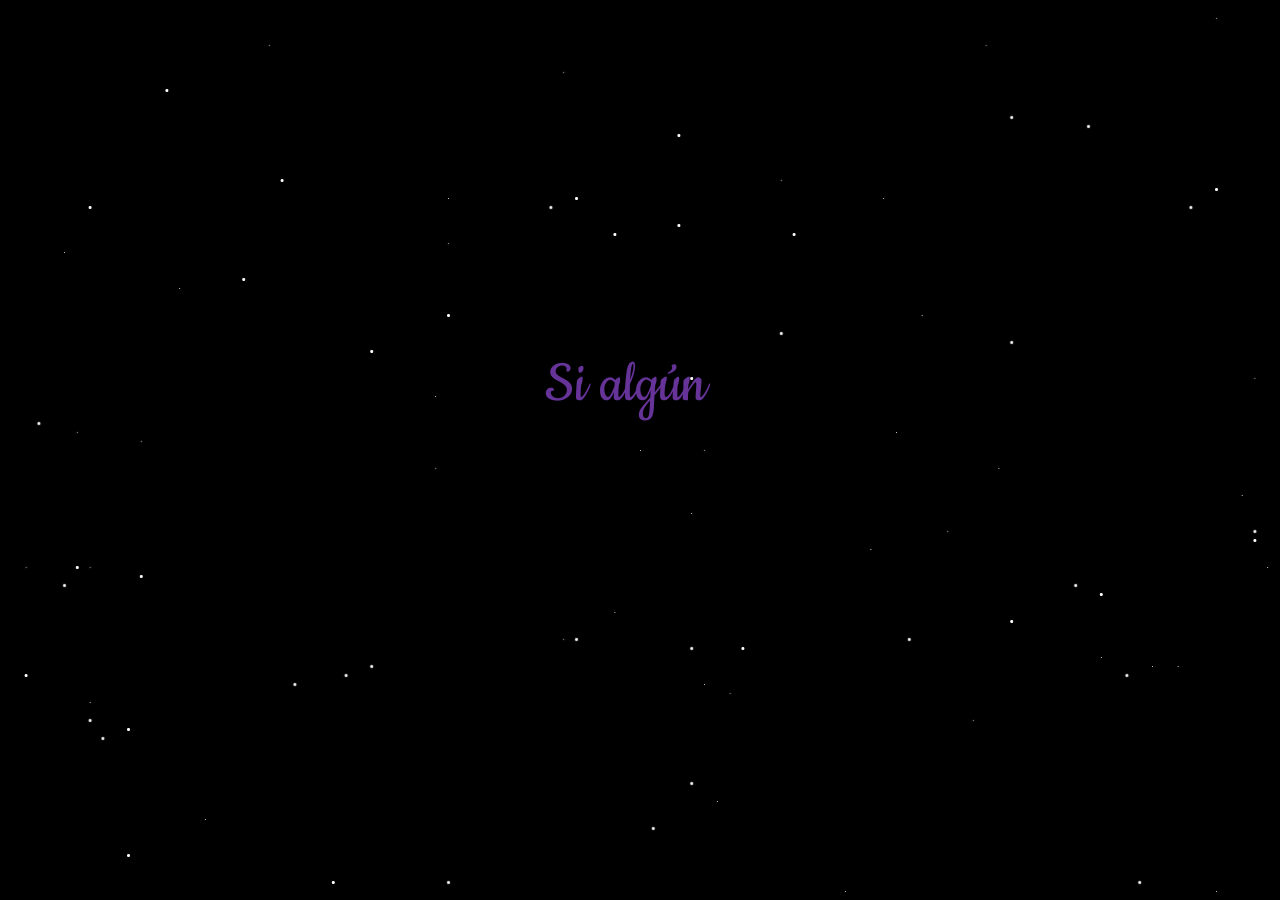
==== frase.html @ 14f210ad "Add files via upload" ====
<!DOCTYPE html>
<html lang="es">

  <head>
    <meta charset="UTF-8">
    <title>Gordis</title>
    <link rel="icon" type="image/png" href="./img/pastel.png">
    <link rel="stylesheet" href="https://public.codepenassets.com/css/normalize-5.0.0.min.css">
    <link href="https://fonts.googleapis.com/css2?family=JetBrains+Mono:wght@800&family=Cookie&display=swap" rel="stylesheet">

<link rel="stylesheet" href="./frase.css">

  </head>
    
  <body>
  <div class="main"></div>
  <div class='console-container'><span id='text'></span><div class='console-underscore' id='console'>&#95;</div></div>
    <script  src="./frase.js"></script>

    <script>
    document.addEventListener('click', function() {
      window.location.href = './fotos.html';
    });
  </script>
  </body>
  
</html>
---- frase.css ----
body{
    background-color: #000;
}

.main {
    position: fixed;
    top: 50%;
    left: 50%;
    height: 1px;
    width: 1px;
    background-color: #fff;
    border-radius: 50%;
    box-shadow: -42vw -4vh 0px 0px #fff,25vw -41vh 0px 0px #fff,-20vw 49vh 0px 1px #fff,5vw 40vh 1px 1px #fff,29vw 19vh 1px 0px #fff,-44vw -13vh 0px 0px #fff,46vw 41vh 0px 1px #fff,-3vw -45vh 0px 1px #fff,47vw 35vh 1px 0px #fff,12vw -8vh 1px 0px #fff,-34vw 48vh 1px 1px #fff,32vw 26vh 1px 1px #fff,32vw -41vh 1px 1px #fff,0vw 37vh 1px 1px #fff,34vw -26vh 1px 0px #fff,-14vw -49vh 1px 0px #fff,-12vw 45vh 0px 1px #fff,-44vw -33vh 0px 1px #fff,-13vw 41vh 0px 0px #fff,-36vw -11vh 0px 1px #fff,-23vw -24vh 1px 0px #fff,-38vw -27vh 0px 1px #fff,16vw -19vh 0px 0px #fff,28vw 33vh 1px 0px #fff,-49vw -4vh 0px 0px #fff,16vw 32vh 0px 1px #fff,36vw -18vh 1px 0px #fff,-25vw -30vh 1px 0px #fff,-23vw 24vh 0px 1px #fff,-2vw -35vh 1px 1px #fff,-25vw 9vh 0px 0px #fff,-15vw -34vh 0px 0px #fff,-8vw -19vh 1px 0px #fff,-20vw -20vh 1px 1px #fff,42vw 50vh 0px 1px #fff,-32vw 10vh 1px 0px #fff,-23vw -17vh 0px 0px #fff,44vw 15vh 1px 0px #fff,-40vw 33vh 1px 1px #fff,-43vw 8vh 0px 0px #fff,-48vw -15vh 1px 1px #fff,-24vw 17vh 0px 0px #fff,-31vw 50vh 1px 0px #fff,36vw -38vh 0px 1px #fff,-7vw 48vh 0px 0px #fff,15vw -32vh 0px 0px #fff,29vw -41vh 0px 0px #fff,2vw 37vh 1px 0px #fff,7vw -40vh 1px 1px #fff,15vw 18vh 0px 0px #fff,25vw -13vh 1px 1px #fff,-46vw -12vh 1px 1px #fff,-18vw 22vh 0px 0px #fff,23vw -9vh 1px 0px #fff,50vw 12vh 0px 1px #fff,45vw 2vh 0px 0px #fff,14vw -48vh 1px 0px #fff,23vw 43vh 0px 1px #fff,-40vw 16vh 1px 1px #fff,20vw -31vh 0px 1px #fff,-17vw 44vh 1px 1px #fff,18vw -45vh 0px 0px #fff,33vw -6vh 0px 0px #fff,0vw 7vh 0px 1px #fff,-10vw -18vh 0px 1px #fff,-19vw 5vh 1px 0px #fff,1vw 42vh 0px 0px #fff,22vw 48vh 0px 1px #fff,39vw -8vh 1px 1px #fff,-6vw -42vh 1px 0px #fff,-47vw 34vh 0px 0px #fff,-46vw 19vh 0px 1px #fff,-12vw -32vh 0px 0px #fff,-45vw -38vh 0px 1px #fff,-28vw 18vh 1px 0px #fff,-38vw -46vh 1px 1px #fff,49vw -6vh 1px 1px #fff,-28vw 18vh 1px 1px #fff,10vw -24vh 0px 1px #fff,-5vw -11vh 1px 1px #fff,33vw -8vh 1px 0px #fff,-16vw 17vh 0px 0px #fff,18vw 27vh 0px 1px #fff,-8vw -10vh 1px 1px #fff;
  
  /* stars were too big with the layers above but left the code in case no one cares  -- as in, if noone's just that  one other loner who actually cares    */
  
  box-shadow: 24vw 9vh 1px 0px #fff,12vw -24vh 0px 1px #fff,-45vw -22vh 0px 0px #fff,-37vw -40vh 0px 1px #fff,29vw 19vh 0px 1px #fff,4vw -8vh 0px 1px #fff,-5vw 21vh 1px 1px #fff,-27vw 26vh 1px 1px #fff,-47vw -3vh 1px 1px #fff,-28vw -30vh 0px 1px #fff,-43vw -27vh 0px 1px #fff,4vw 22vh 1px 1px #fff,36vw 23vh 0px 0px #fff,-21vw 24vh 1px 1px #fff,-16vw 2vh 1px 0px #fff,-16vw -6vh 0px 0px #fff,5vw 26vh 0px 0px #fff,-34vw 41vh 0px 0px #fff,1vw 42vh 1px 1px #fff,11vw -13vh 1px 1px #fff,48vw -8vh 1px 0px #fff,22vw -15vh 0px 0px #fff,45vw 49vh 0px 0px #fff,43vw -27vh 1px 1px #fff,20vw -2vh 0px 0px #fff,8vw 22vh 0px 1px #fff,39vw 48vh 1px 1px #fff,-21vw -11vh 0px 1px #fff,-40vw 45vh 0px 1px #fff,11vw -30vh 1px 0px #fff,26vw 30vh 1px 0px #fff,45vw -29vh 0px 1px #fff,-2vw 18vh 0px 0px #fff,-29vw -45vh 1px 0px #fff,-7vw -27vh 1px 1px #fff,42vw 24vh 0px 0px #fff,45vw -48vh 1px 0px #fff,-36vw -18vh 0px 0px #fff,-44vw 13vh 0px 1px #fff,36vw 16vh 0px 1px #fff,40vw 24vh 0px 0px #fff,18vw 11vh 0px 0px #fff,-15vw -23vh 1px 0px #fff,-24vw 48vh 0px 1px #fff,27vw -45vh 1px 0px #fff,-2vw -24vh 0px 1px #fff,-15vw -28vh 0px 0px #fff,-43vw 13vh 1px 0px #fff,7vw 27vh 1px 0px #fff,47vw 5vh 0px 0px #fff,-45vw 15vh 1px 1px #fff,-5vw -28vh 0px 1px #fff,38vw 25vh 1px 1px #fff,-39vw -1vh 1px 0px #fff,5vw 0vh 1px 0px #fff,49vw 13vh 0px 0px #fff,48vw 10vh 0px 1px #fff,19vw -28vh 0px 0px #fff,4vw 7vh 0px 0px #fff,21vw 21vh 1px 1px #fff,-15vw -15vh 0px 1px #fff,-6vw -42vh 1px 0px #fff,-15vw 48vh 1px 1px #fff,-23vw 25vh 1px 1px #fff,-48vw 25vh 0px 1px #fff,-31vw -19vh 0px 1px #fff,4vw 37vh 1px 1px #fff,-43vw 28vh 0px 0px #fff,3vw -25vh 0px 1px #fff,-39vw 14vh 0px 1px #fff,-40vw 31vh 0px 1px #fff,35vw -36vh 1px 1px #fff,16vw 49vh 0px 0px #fff,6vw 39vh 0px 0px #fff,3vw -35vh 0px 1px #fff,-44vw -2vh 1px 0px #fff,-6vw 21vh 1px 0px #fff,48vw 9vh 1px 1px #fff,-43vw 30vh 1px 1px #fff,29vw -12vh 1px 1px #fff,-48vw 13vh 1px 0px #fff,-42vw 32vh 1px 1px #fff,34vw 15vh 1px 1px #fff,29vw -37vh 1px 1px #fff,28vw 2vh 0px 0px #fff;
  -webkit-animation: zoom 16s alternate infinite;
          animation: zoom 16s alternate infinite; 
}

@-webkit-keyframes zoom {
    0%{
        transform: scale(1);
    }
    100%{
        transform: scale(1.5);
    }
}

@keyframes zoom {
    0%{
        transform: scale(1);
    }
    100%{
        transform: scale(1.5);
    }
}


.hidden {
  opacity:0;
}
.console-container {
 
  font-family: 'Cookie', cursive;
  font-size:4em;
  text-align:center;
  height:200px;
  width:600px;
  display:block;
  position:absolute;
  color:white;
  top:0;
  bottom:0;
  left:0;
  right:0;
  margin:auto;
}
.console-underscore {
   display:inline-block;
  position:relative;
  top:-0.14em;
  left:10px;
}
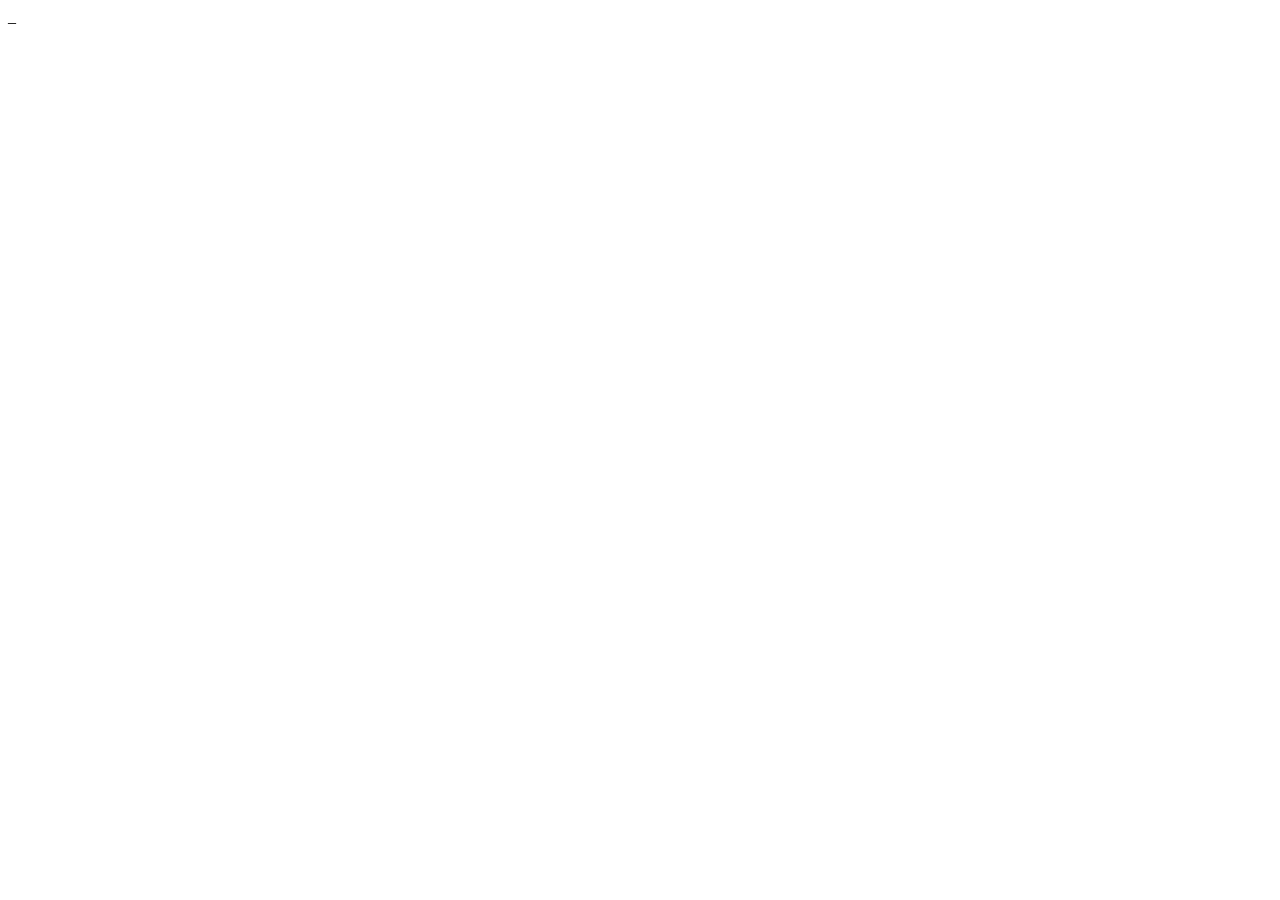
==== commit b5a46294: "Replace frase.css and frase.js with frase2.css and frase2.js" ====
--- a/frase.html
+++ b/frase.html
@@ -8,14 +8,14 @@
     <link rel="stylesheet" href="https://public.codepenassets.com/css/normalize-5.0.0.min.css">
     <link href="https://fonts.googleapis.com/css2?family=JetBrains+Mono:wght@800&family=Cookie&display=swap" rel="stylesheet">
 
-<link rel="stylesheet" href="./frase.css">
+<link rel="stylesheet" href="./frase2.css">
 
   </head>
     
   <body>
   <div class="main"></div>
   <div class='console-container'><span id='text'></span><div class='console-underscore' id='console'>&#95;</div></div>
-    <script  src="./frase.js"></script>
+    <script  src="./frase2.js"></script>
 
     <script>
     document.addEventListener('click', function() {
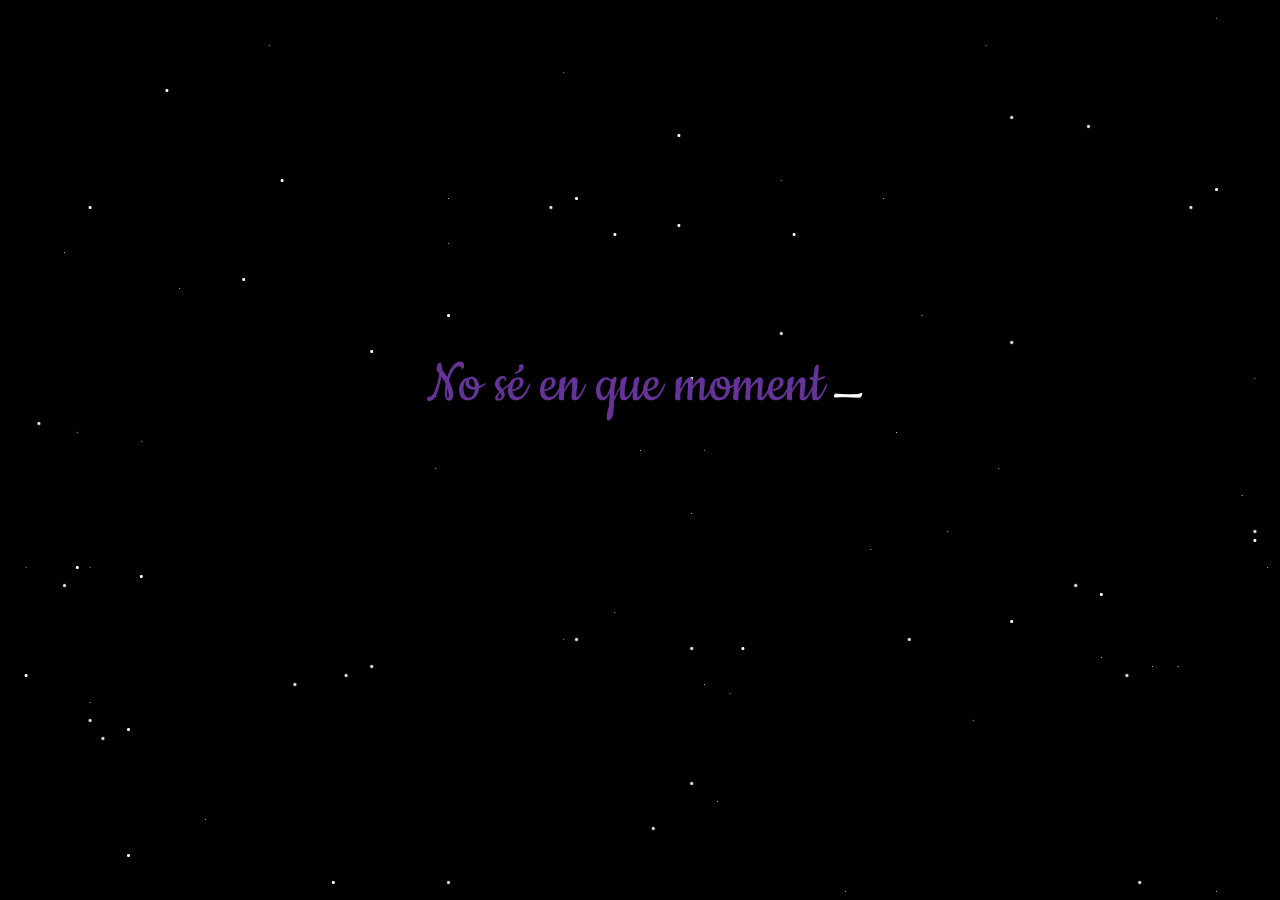
==== commit d5d75ec3: "Fix file paths for CSS and JS in frase.html" ====
--- a/frase.html
+++ b/frase.html
@@ -8,14 +8,14 @@
     <link rel="stylesheet" href="https://public.codepenassets.com/css/normalize-5.0.0.min.css">
     <link href="https://fonts.googleapis.com/css2?family=JetBrains+Mono:wght@800&family=Cookie&display=swap" rel="stylesheet">
 
-<link rel="stylesheet" href="./frase2.css">
+<link rel="stylesheet" href="./frase 2.css">
 
   </head>
     
   <body>
   <div class="main"></div>
   <div class='console-container'><span id='text'></span><div class='console-underscore' id='console'>&#95;</div></div>
-    <script  src="./frase2.js"></script>
+    <script  src="./frase 2.js"></script>
 
     <script>
     document.addEventListener('click', function() {
--- a/frase 2.css
+++ b/frase 2.css
@@ -0,0 +1,65 @@
+body{
+    background-color: #000;
+}
+
+.main {
+    position: fixed;
+    top: 50%;
+    left: 50%;
+    height: 1px;
+    width: 1px;
+    background-color: #fff;
+    border-radius: 50%;
+    box-shadow: -42vw -4vh 0px 0px #fff,25vw -41vh 0px 0px #fff,-20vw 49vh 0px 1px #fff,5vw 40vh 1px 1px #fff,29vw 19vh 1px 0px #fff,-44vw -13vh 0px 0px #fff,46vw 41vh 0px 1px #fff,-3vw -45vh 0px 1px #fff,47vw 35vh 1px 0px #fff,12vw -8vh 1px 0px #fff,-34vw 48vh 1px 1px #fff,32vw 26vh 1px 1px #fff,32vw -41vh 1px 1px #fff,0vw 37vh 1px 1px #fff,34vw -26vh 1px 0px #fff,-14vw -49vh 1px 0px #fff,-12vw 45vh 0px 1px #fff,-44vw -33vh 0px 1px #fff,-13vw 41vh 0px 0px #fff,-36vw -11vh 0px 1px #fff,-23vw -24vh 1px 0px #fff,-38vw -27vh 0px 1px #fff,16vw -19vh 0px 0px #fff,28vw 33vh 1px 0px #fff,-49vw -4vh 0px 0px #fff,16vw 32vh 0px 1px #fff,36vw -18vh 1px 0px #fff,-25vw -30vh 1px 0px #fff,-23vw 24vh 0px 1px #fff,-2vw -35vh 1px 1px #fff,-25vw 9vh 0px 0px #fff,-15vw -34vh 0px 0px #fff,-8vw -19vh 1px 0px #fff,-20vw -20vh 1px 1px #fff,42vw 50vh 0px 1px #fff,-32vw 10vh 1px 0px #fff,-23vw -17vh 0px 0px #fff,44vw 15vh 1px 0px #fff,-40vw 33vh 1px 1px #fff,-43vw 8vh 0px 0px #fff,-48vw -15vh 1px 1px #fff,-24vw 17vh 0px 0px #fff,-31vw 50vh 1px 0px #fff,36vw -38vh 0px 1px #fff,-7vw 48vh 0px 0px #fff,15vw -32vh 0px 0px #fff,29vw -41vh 0px 0px #fff,2vw 37vh 1px 0px #fff,7vw -40vh 1px 1px #fff,15vw 18vh 0px 0px #fff,25vw -13vh 1px 1px #fff,-46vw -12vh 1px 1px #fff,-18vw 22vh 0px 0px #fff,23vw -9vh 1px 0px #fff,50vw 12vh 0px 1px #fff,45vw 2vh 0px 0px #fff,14vw -48vh 1px 0px #fff,23vw 43vh 0px 1px #fff,-40vw 16vh 1px 1px #fff,20vw -31vh 0px 1px #fff,-17vw 44vh 1px 1px #fff,18vw -45vh 0px 0px #fff,33vw -6vh 0px 0px #fff,0vw 7vh 0px 1px #fff,-10vw -18vh 0px 1px #fff,-19vw 5vh 1px 0px #fff,1vw 42vh 0px 0px #fff,22vw 48vh 0px 1px #fff,39vw -8vh 1px 1px #fff,-6vw -42vh 1px 0px #fff,-47vw 34vh 0px 0px #fff,-46vw 19vh 0px 1px #fff,-12vw -32vh 0px 0px #fff,-45vw -38vh 0px 1px #fff,-28vw 18vh 1px 0px #fff,-38vw -46vh 1px 1px #fff,49vw -6vh 1px 1px #fff,-28vw 18vh 1px 1px #fff,10vw -24vh 0px 1px #fff,-5vw -11vh 1px 1px #fff,33vw -8vh 1px 0px #fff,-16vw 17vh 0px 0px #fff,18vw 27vh 0px 1px #fff,-8vw -10vh 1px 1px #fff;
+  
+  /* stars were too big with the layers above but left the code in case no one cares  -- as in, if noone's just that  one other loner who actually cares    */
+  
+  box-shadow: 24vw 9vh 1px 0px #fff,12vw -24vh 0px 1px #fff,-45vw -22vh 0px 0px #fff,-37vw -40vh 0px 1px #fff,29vw 19vh 0px 1px #fff,4vw -8vh 0px 1px #fff,-5vw 21vh 1px 1px #fff,-27vw 26vh 1px 1px #fff,-47vw -3vh 1px 1px #fff,-28vw -30vh 0px 1px #fff,-43vw -27vh 0px 1px #fff,4vw 22vh 1px 1px #fff,36vw 23vh 0px 0px #fff,-21vw 24vh 1px 1px #fff,-16vw 2vh 1px 0px #fff,-16vw -6vh 0px 0px #fff,5vw 26vh 0px 0px #fff,-34vw 41vh 0px 0px #fff,1vw 42vh 1px 1px #fff,11vw -13vh 1px 1px #fff,48vw -8vh 1px 0px #fff,22vw -15vh 0px 0px #fff,45vw 49vh 0px 0px #fff,43vw -27vh 1px 1px #fff,20vw -2vh 0px 0px #fff,8vw 22vh 0px 1px #fff,39vw 48vh 1px 1px #fff,-21vw -11vh 0px 1px #fff,-40vw 45vh 0px 1px #fff,11vw -30vh 1px 0px #fff,26vw 30vh 1px 0px #fff,45vw -29vh 0px 1px #fff,-2vw 18vh 0px 0px #fff,-29vw -45vh 1px 0px #fff,-7vw -27vh 1px 1px #fff,42vw 24vh 0px 0px #fff,45vw -48vh 1px 0px #fff,-36vw -18vh 0px 0px #fff,-44vw 13vh 0px 1px #fff,36vw 16vh 0px 1px #fff,40vw 24vh 0px 0px #fff,18vw 11vh 0px 0px #fff,-15vw -23vh 1px 0px #fff,-24vw 48vh 0px 1px #fff,27vw -45vh 1px 0px #fff,-2vw -24vh 0px 1px #fff,-15vw -28vh 0px 0px #fff,-43vw 13vh 1px 0px #fff,7vw 27vh 1px 0px #fff,47vw 5vh 0px 0px #fff,-45vw 15vh 1px 1px #fff,-5vw -28vh 0px 1px #fff,38vw 25vh 1px 1px #fff,-39vw -1vh 1px 0px #fff,5vw 0vh 1px 0px #fff,49vw 13vh 0px 0px #fff,48vw 10vh 0px 1px #fff,19vw -28vh 0px 0px #fff,4vw 7vh 0px 0px #fff,21vw 21vh 1px 1px #fff,-15vw -15vh 0px 1px #fff,-6vw -42vh 1px 0px #fff,-15vw 48vh 1px 1px #fff,-23vw 25vh 1px 1px #fff,-48vw 25vh 0px 1px #fff,-31vw -19vh 0px 1px #fff,4vw 37vh 1px 1px #fff,-43vw 28vh 0px 0px #fff,3vw -25vh 0px 1px #fff,-39vw 14vh 0px 1px #fff,-40vw 31vh 0px 1px #fff,35vw -36vh 1px 1px #fff,16vw 49vh 0px 0px #fff,6vw 39vh 0px 0px #fff,3vw -35vh 0px 1px #fff,-44vw -2vh 1px 0px #fff,-6vw 21vh 1px 0px #fff,48vw 9vh 1px 1px #fff,-43vw 30vh 1px 1px #fff,29vw -12vh 1px 1px #fff,-48vw 13vh 1px 0px #fff,-42vw 32vh 1px 1px #fff,34vw 15vh 1px 1px #fff,29vw -37vh 1px 1px #fff,28vw 2vh 0px 0px #fff;
+  -webkit-animation: zoom 16s alternate infinite;
+          animation: zoom 16s alternate infinite; 
+}
+
+@-webkit-keyframes zoom {
+    0%{
+        transform: scale(1);
+    }
+    100%{
+        transform: scale(1.5);
+    }
+}
+
+@keyframes zoom {
+    0%{
+        transform: scale(1);
+    }
+    100%{
+        transform: scale(1.5);
+    }
+}
+
+
+.hidden {
+  opacity:0;
+}
+.console-container {
+ 
+  font-family: 'Cookie', cursive;
+  font-size:4em;
+  text-align:center;
+  height:200px;
+  width:600px;
+  display:block;
+  position:absolute;
+  color:white;
+  top:0;
+  bottom:0;
+  left:0;
+  right:0;
+  margin:auto;
+}
+.console-underscore {
+   display:inline-block;
+  position:relative;
+  top:-0.14em;
+  left:10px;
+}
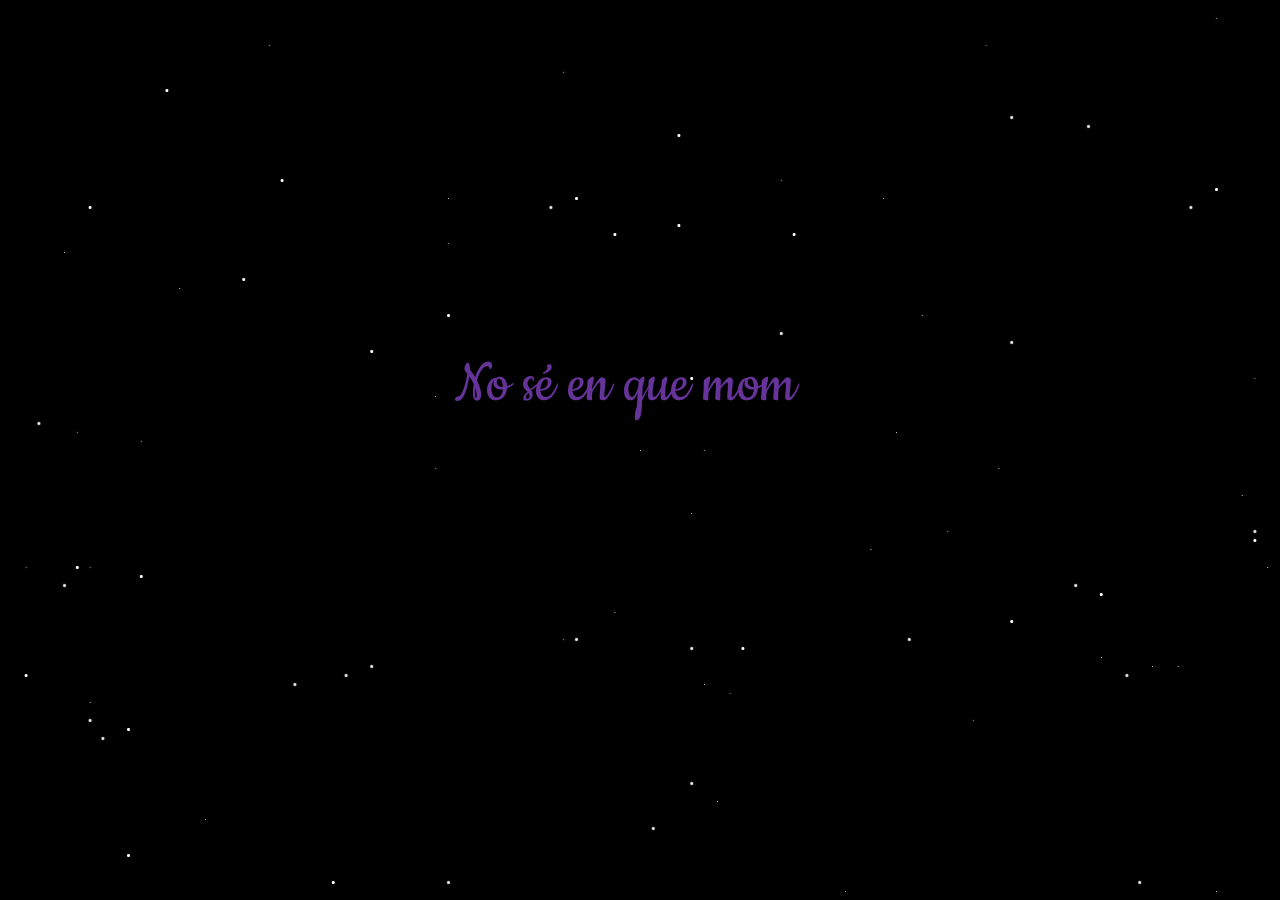
==== commit f2555985: "Fix stylesheet and script file references in frase.html" ====
--- a/frase.html
+++ b/frase.html
@@ -8,14 +8,14 @@
     <link rel="stylesheet" href="https://public.codepenassets.com/css/normalize-5.0.0.min.css">
     <link href="https://fonts.googleapis.com/css2?family=JetBrains+Mono:wght@800&family=Cookie&display=swap" rel="stylesheet">
 
-<link rel="stylesheet" href="./frase 2.css">
+<link rel="stylesheet" href="./frase2.css">
 
   </head>
     
   <body>
   <div class="main"></div>
   <div class='console-container'><span id='text'></span><div class='console-underscore' id='console'>&#95;</div></div>
-    <script  src="./frase 2.js"></script>
+    <script  src="./frase2.js"></script>
 
     <script>
     document.addEventListener('click', function() {
--- a/frase2.css
+++ b/frase2.css
@@ -0,0 +1,65 @@
+body{
+    background-color: #000;
+}
+
+.main {
+    position: fixed;
+    top: 50%;
+    left: 50%;
+    height: 1px;
+    width: 1px;
+    background-color: #fff;
+    border-radius: 50%;
+    box-shadow: -42vw -4vh 0px 0px #fff,25vw -41vh 0px 0px #fff,-20vw 49vh 0px 1px #fff,5vw 40vh 1px 1px #fff,29vw 19vh 1px 0px #fff,-44vw -13vh 0px 0px #fff,46vw 41vh 0px 1px #fff,-3vw -45vh 0px 1px #fff,47vw 35vh 1px 0px #fff,12vw -8vh 1px 0px #fff,-34vw 48vh 1px 1px #fff,32vw 26vh 1px 1px #fff,32vw -41vh 1px 1px #fff,0vw 37vh 1px 1px #fff,34vw -26vh 1px 0px #fff,-14vw -49vh 1px 0px #fff,-12vw 45vh 0px 1px #fff,-44vw -33vh 0px 1px #fff,-13vw 41vh 0px 0px #fff,-36vw -11vh 0px 1px #fff,-23vw -24vh 1px 0px #fff,-38vw -27vh 0px 1px #fff,16vw -19vh 0px 0px #fff,28vw 33vh 1px 0px #fff,-49vw -4vh 0px 0px #fff,16vw 32vh 0px 1px #fff,36vw -18vh 1px 0px #fff,-25vw -30vh 1px 0px #fff,-23vw 24vh 0px 1px #fff,-2vw -35vh 1px 1px #fff,-25vw 9vh 0px 0px #fff,-15vw -34vh 0px 0px #fff,-8vw -19vh 1px 0px #fff,-20vw -20vh 1px 1px #fff,42vw 50vh 0px 1px #fff,-32vw 10vh 1px 0px #fff,-23vw -17vh 0px 0px #fff,44vw 15vh 1px 0px #fff,-40vw 33vh 1px 1px #fff,-43vw 8vh 0px 0px #fff,-48vw -15vh 1px 1px #fff,-24vw 17vh 0px 0px #fff,-31vw 50vh 1px 0px #fff,36vw -38vh 0px 1px #fff,-7vw 48vh 0px 0px #fff,15vw -32vh 0px 0px #fff,29vw -41vh 0px 0px #fff,2vw 37vh 1px 0px #fff,7vw -40vh 1px 1px #fff,15vw 18vh 0px 0px #fff,25vw -13vh 1px 1px #fff,-46vw -12vh 1px 1px #fff,-18vw 22vh 0px 0px #fff,23vw -9vh 1px 0px #fff,50vw 12vh 0px 1px #fff,45vw 2vh 0px 0px #fff,14vw -48vh 1px 0px #fff,23vw 43vh 0px 1px #fff,-40vw 16vh 1px 1px #fff,20vw -31vh 0px 1px #fff,-17vw 44vh 1px 1px #fff,18vw -45vh 0px 0px #fff,33vw -6vh 0px 0px #fff,0vw 7vh 0px 1px #fff,-10vw -18vh 0px 1px #fff,-19vw 5vh 1px 0px #fff,1vw 42vh 0px 0px #fff,22vw 48vh 0px 1px #fff,39vw -8vh 1px 1px #fff,-6vw -42vh 1px 0px #fff,-47vw 34vh 0px 0px #fff,-46vw 19vh 0px 1px #fff,-12vw -32vh 0px 0px #fff,-45vw -38vh 0px 1px #fff,-28vw 18vh 1px 0px #fff,-38vw -46vh 1px 1px #fff,49vw -6vh 1px 1px #fff,-28vw 18vh 1px 1px #fff,10vw -24vh 0px 1px #fff,-5vw -11vh 1px 1px #fff,33vw -8vh 1px 0px #fff,-16vw 17vh 0px 0px #fff,18vw 27vh 0px 1px #fff,-8vw -10vh 1px 1px #fff;
+  
+  /* stars were too big with the layers above but left the code in case no one cares  -- as in, if noone's just that  one other loner who actually cares    */
+  
+  box-shadow: 24vw 9vh 1px 0px #fff,12vw -24vh 0px 1px #fff,-45vw -22vh 0px 0px #fff,-37vw -40vh 0px 1px #fff,29vw 19vh 0px 1px #fff,4vw -8vh 0px 1px #fff,-5vw 21vh 1px 1px #fff,-27vw 26vh 1px 1px #fff,-47vw -3vh 1px 1px #fff,-28vw -30vh 0px 1px #fff,-43vw -27vh 0px 1px #fff,4vw 22vh 1px 1px #fff,36vw 23vh 0px 0px #fff,-21vw 24vh 1px 1px #fff,-16vw 2vh 1px 0px #fff,-16vw -6vh 0px 0px #fff,5vw 26vh 0px 0px #fff,-34vw 41vh 0px 0px #fff,1vw 42vh 1px 1px #fff,11vw -13vh 1px 1px #fff,48vw -8vh 1px 0px #fff,22vw -15vh 0px 0px #fff,45vw 49vh 0px 0px #fff,43vw -27vh 1px 1px #fff,20vw -2vh 0px 0px #fff,8vw 22vh 0px 1px #fff,39vw 48vh 1px 1px #fff,-21vw -11vh 0px 1px #fff,-40vw 45vh 0px 1px #fff,11vw -30vh 1px 0px #fff,26vw 30vh 1px 0px #fff,45vw -29vh 0px 1px #fff,-2vw 18vh 0px 0px #fff,-29vw -45vh 1px 0px #fff,-7vw -27vh 1px 1px #fff,42vw 24vh 0px 0px #fff,45vw -48vh 1px 0px #fff,-36vw -18vh 0px 0px #fff,-44vw 13vh 0px 1px #fff,36vw 16vh 0px 1px #fff,40vw 24vh 0px 0px #fff,18vw 11vh 0px 0px #fff,-15vw -23vh 1px 0px #fff,-24vw 48vh 0px 1px #fff,27vw -45vh 1px 0px #fff,-2vw -24vh 0px 1px #fff,-15vw -28vh 0px 0px #fff,-43vw 13vh 1px 0px #fff,7vw 27vh 1px 0px #fff,47vw 5vh 0px 0px #fff,-45vw 15vh 1px 1px #fff,-5vw -28vh 0px 1px #fff,38vw 25vh 1px 1px #fff,-39vw -1vh 1px 0px #fff,5vw 0vh 1px 0px #fff,49vw 13vh 0px 0px #fff,48vw 10vh 0px 1px #fff,19vw -28vh 0px 0px #fff,4vw 7vh 0px 0px #fff,21vw 21vh 1px 1px #fff,-15vw -15vh 0px 1px #fff,-6vw -42vh 1px 0px #fff,-15vw 48vh 1px 1px #fff,-23vw 25vh 1px 1px #fff,-48vw 25vh 0px 1px #fff,-31vw -19vh 0px 1px #fff,4vw 37vh 1px 1px #fff,-43vw 28vh 0px 0px #fff,3vw -25vh 0px 1px #fff,-39vw 14vh 0px 1px #fff,-40vw 31vh 0px 1px #fff,35vw -36vh 1px 1px #fff,16vw 49vh 0px 0px #fff,6vw 39vh 0px 0px #fff,3vw -35vh 0px 1px #fff,-44vw -2vh 1px 0px #fff,-6vw 21vh 1px 0px #fff,48vw 9vh 1px 1px #fff,-43vw 30vh 1px 1px #fff,29vw -12vh 1px 1px #fff,-48vw 13vh 1px 0px #fff,-42vw 32vh 1px 1px #fff,34vw 15vh 1px 1px #fff,29vw -37vh 1px 1px #fff,28vw 2vh 0px 0px #fff;
+  -webkit-animation: zoom 16s alternate infinite;
+          animation: zoom 16s alternate infinite; 
+}
+
+@-webkit-keyframes zoom {
+    0%{
+        transform: scale(1);
+    }
+    100%{
+        transform: scale(1.5);
+    }
+}
+
+@keyframes zoom {
+    0%{
+        transform: scale(1);
+    }
+    100%{
+        transform: scale(1.5);
+    }
+}
+
+
+.hidden {
+  opacity:0;
+}
+.console-container {
+ 
+  font-family: 'Cookie', cursive;
+  font-size:4em;
+  text-align:center;
+  height:200px;
+  width:600px;
+  display:block;
+  position:absolute;
+  color:white;
+  top:0;
+  bottom:0;
+  left:0;
+  right:0;
+  margin:auto;
+}
+.console-underscore {
+   display:inline-block;
+  position:relative;
+  top:-0.14em;
+  left:10px;
+}
